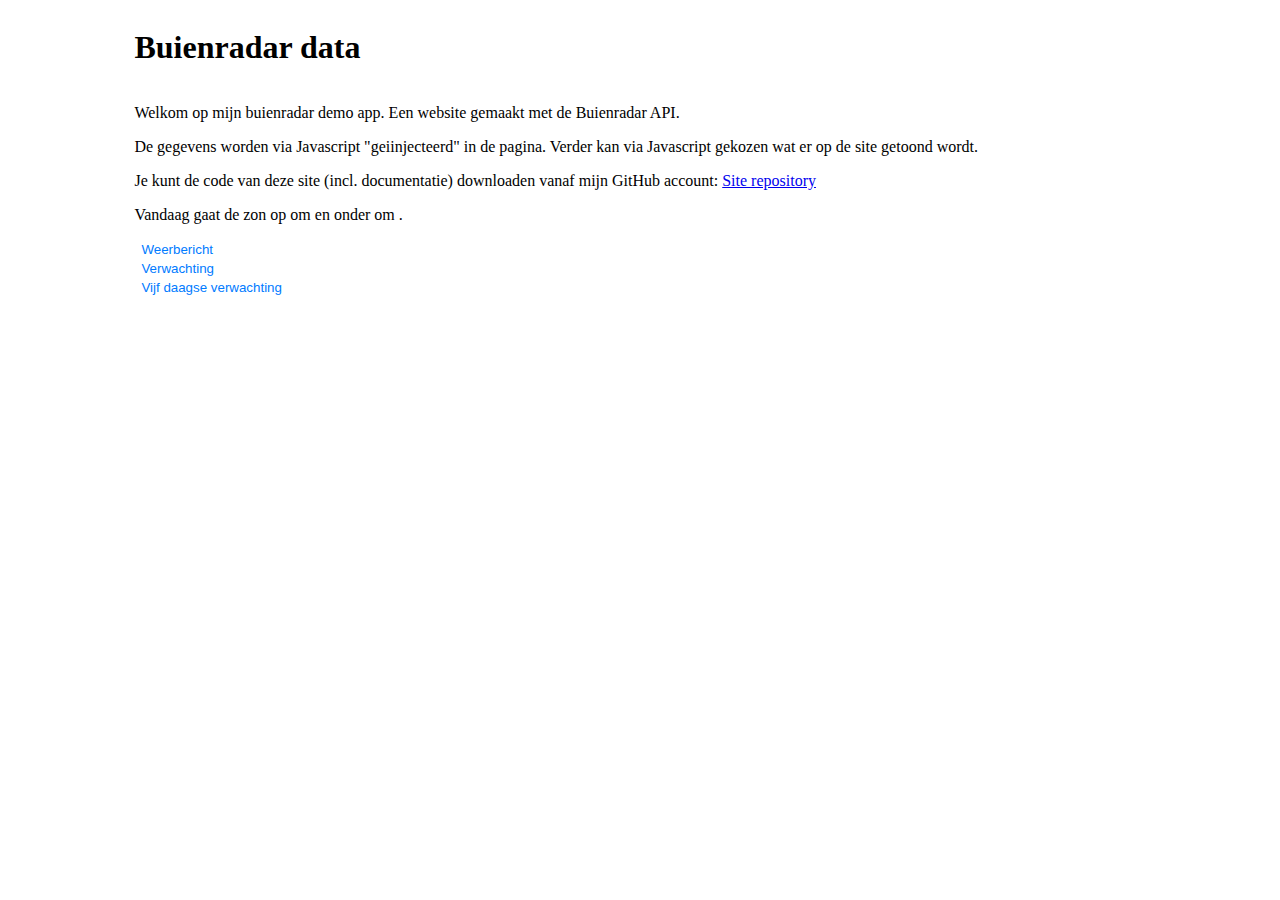
==== www/index.html @ 7552ecc1 "Voornamelijk javascript wat er weer uit gaat" ====
<!doctype HTML>
<html lang='en'>
	<head>
		<meta charset='utf-8'>
	  <title>Buienradar data</title>
    <link rel="stylesheet" type="text/css" href="css/style.css">
	<script type='text/javascript' src="./javascript/myscript.js"></script>
  </head>
	<body>
		<div class="container">
			<header>
        <h1>Buienradar data</h1>
			</header>
			<main>
				<section>
					<article id="intro">
					  <header class="article_header">
			        <p>Welkom op mijn buienradar demo app. Een website gemaakt met de Buienradar API.</p>
							<p>De gegevens worden via Javascript "geiinjecteerd" in de pagina. Verder kan via Javascript gekozen wat er op de site getoond wordt.</p>
							<p>Je kunt de code van deze site (incl. documentatie) downloaden vanaf mijn GitHub account: <a href="https://github.com/peter-kaagman/buienradar" target="_blank">Site repository</a></p>
					  </header>
					   <!-- 
			       Her en der staan elementen (SPANs. DDs, DTs, Ps enz) zonder inhoud maar met een id. 
						 Deze elementen krijgen inhoud via de Javascript.
						 De site inhoud begint met wat algemene informatie: zons op- en ondergang.
					   -->
	          <p>Vandaag gaat de zon op om  <span id='sun_up'></span> en onder om <span id='sun_down'></span>.</p>
					</article>

				  <!-- Gevolgd door het weerkbericht -->
				  <article id="weerbericht">
						<!--
				       Door op onderstaande knop te klikken bedien je de zogenaamde harmonica
							 De DIV die eronder staat zal de class collapsed toegevoegd krijgen, of
							 wordt juist weggehaald. In het laatste geval zullen alle andere DIVs met
							 de class collapse juist de class collapsed toegevoegd krijgen.

						-->
						<button  class="collapse_button" target="weerbericht_toggle">Weerbericht</button>
						<div id="weerbericht_toggle" class="collapse collapsed">
							<header class="article_header">
								<h2>Het weerbericht van <span id='weerbericht_timestamp'></span></h2>
								<h3>door <span id='weerbericht_author'></span></h3>
							</header>
				      <!-- 
			        	Ik gebruik een description list. Voornamelijk omdat ik die nog nooit eerder gebruikt heb, 
						en wil wel eens zien hoe die werken.
				      -->
		          <dl>
		            <dt id='weerbericht_header'></dt>
		            <dd id='weerbericht_inhoud'></dd>
		          </dl>
						</div>
				  </article>

				  <!-- dan de verwachtingen, die kan de gebruiker via een SELECT kiezen-->
				  <article id="verwachtingen">
						<button class="collapse_button" target="verwachtingen_toggle">Verwachting</button>
						<div id="verwachtingen_toggle" class="collapse collapsed">
		          <dl>
				        <dt>De 
                  <select name="verwachting_periode" id="verwachting_periode" onchange="showVerwachting()">
							      <option value="shortterm">korte termijn</option>
							      <option value="longterm">lange termijn</option>
					        </select>
				           verwachting van <span id='verwachting_start'></span> tot <span id='verwachting_einde'></span>
					       </dt>
		             <dd id='verwachting_inhoud'></dd>
		          </dl>
						</div>
				  </article>

				  <!-- Als laatste de 5-daagse verwachting-->
				  <article id="vijdaagse">
						<button class="collapse_button" target="vijfdaagse_toggle">Vijf daagse verwachting</button>
						<div id="vijfdaagse_toggle" class="collapse collapsed">
							<header class="article_header">
								<h2>De vijf daagse verwachting.</h2>
							</header>
							<table>
								<tr>
									<th>&nbsp;</th>
									<th>Header1</th>
									<th>Header2</th>
									<th>Header3</th>
									<th>Header4</th>
									<th>Header5</th>
								</tr>
								<tr>
									<td>Label1</td>
									<td>Val 1.1</td>
									<td>Val 1.2</td>
									<td>Val 1.3</td>
									<td>Val 1.4</td>
									<td>Val 1.5</td>
								</tr>
								<tr>
									<td>Label2</td>
									<td>Val 2.1</td>
									<td>Val 2.2</td>
									<td>Val 2.3</td>
									<td>Val 2.4</td>
									<td>Val 2.5</td>
								</tr>
								<tr>
									<td>Label3</td>
									<td>Val 3.1</td>
									<td>Val 3.2</td>
									<td>Val 3.3</td>
									<td>Val 3.4</td>
									<td>Val 3.5</td>
								</tr>
								<tr>
									<td>Label4</td>
									<td>Val 4.1</td>
									<td>Val 4.2</td>
									<td>Val 4.3</td>
									<td>Val 4.4</td>
									<td>Val 4.5</td>
								</tr>
								<tr>
									<td>Label5</td>
									<td>Val 5.1</td>
									<td>Val 5.2</td>
									<td>Val 5.3</td>
									<td>Val 5.4</td>
									<td>Val 5.5</td>
								</tr>
								<tr>
									<td>Label6</td>
									<td>Val 6.1</td>
									<td>Val 6.2</td>
									<td>Val 6.3</td>
									<td>Val 6.4</td>
									<td>Val 6.5</td>
								</tr>
								<tr>
									<td>Label7</td>
									<td>Val 7.1</td>
									<td>Val 7.2</td>
									<td>Val 7.3</td>
									<td>Val 7.4</td>
									<td>Val 7.5</td>
								</tr>
								<tr>
									<td>Label8</td>
									<td>Val 8.1</td>
									<td>Val 8.2</td>
									<td>Val 8.3</td>
									<td>Val 8.4</td>
									<td>Val 8.5</td>
								</tr>
								<tr>
									<td>Label9</td>
									<td>Val 9.1</td>
									<td>Val 9.2</td>
									<td>Val 9.3</td>
									<td>Val 9.4</td>
									<td>Val 9.5</td>
								</tr>
							</table>
						</div>
				  </article>

			</main>
			<footer>
		    <p id='copyright'></p>
			</footer>
		</div> <!-- container -->	
			
        </div>
      </div>
    </div>



  </body>
</html>
---- www/css/style.css ----
.container{
  display: flex;
	flex-direction: column;
	width: 80%;
	margin: auto;
}
table,tr,th,td{
  border: 1px solid;
}

dt{
  font-weight: bold;
	font-size: 110%;
}
.collapsed{
	display:none;
}

.collapse_button{
	display: inline-block;
	color: #007bff;
	font-weight: 400;
	background-color: transparent;
	cursor: pointer;
	border: 1px solid transparent;

}
.collapse_button.focus{
	text-decoration: underline;
	border-color: transparent;
	box-shadow: none;
	outline: 0;
}
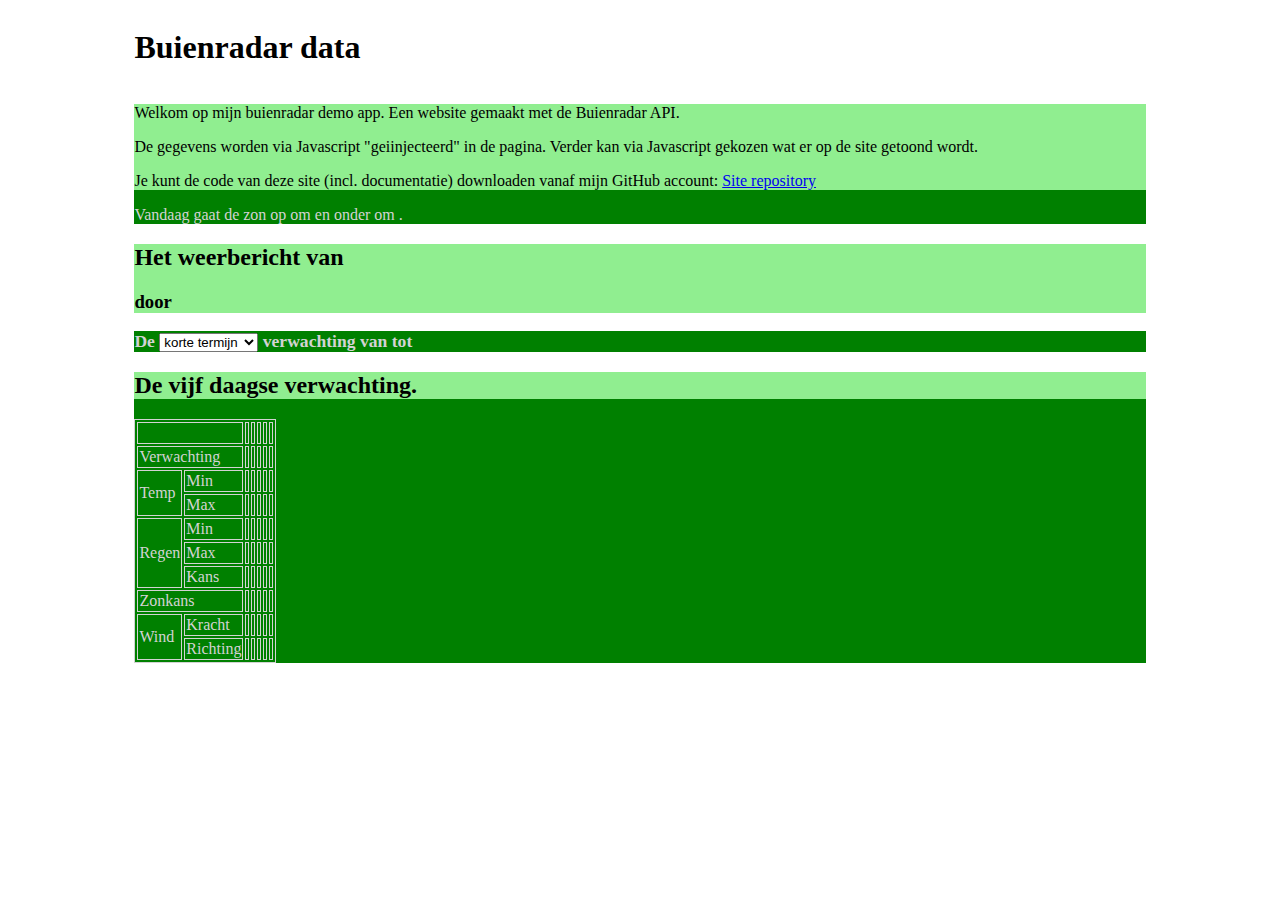
==== commit f829cb8b: "update" ====
--- a/www/index.html
+++ b/www/index.html
@@ -36,133 +36,58 @@
 							 de class collapse juist de class collapsed toegevoegd krijgen.
 
 						-->
-						<button  class="collapse_button" target="weerbericht_toggle">Weerbericht</button>
-						<div id="weerbericht_toggle" class="collapse collapsed">
-							<header class="article_header">
-								<h2>Het weerbericht van <span id='weerbericht_timestamp'></span></h2>
-								<h3>door <span id='weerbericht_author'></span></h3>
-							</header>
-				      <!-- 
-			        	Ik gebruik een description list. Voornamelijk omdat ik die nog nooit eerder gebruikt heb, 
-						en wil wel eens zien hoe die werken.
-				      -->
-		          <dl>
-		            <dt id='weerbericht_header'></dt>
-		            <dd id='weerbericht_inhoud'></dd>
-		          </dl>
-						</div>
+						<header class="article_header">
+							<h2>Het weerbericht van <span id='weerbericht_timestamp'></span></h2>
+							<h3>door <span id='weerbericht_author'></span></h3>
+						</header>
+				    <!-- 
+			      	Ik gebruik een description list. Voornamelijk omdat ik die nog nooit eerder gebruikt heb, 
+						  en wil wel eens zien hoe die werken.
+				    -->
+		        <dl>
+		          <dt id='weerbericht_header'></dt>
+		          <dd id='weerbericht_inhoud'></dd>
+		        </dl>
 				  </article>
 
 				  <!-- dan de verwachtingen, die kan de gebruiker via een SELECT kiezen-->
 				  <article id="verwachtingen">
-						<button class="collapse_button" target="verwachtingen_toggle">Verwachting</button>
-						<div id="verwachtingen_toggle" class="collapse collapsed">
-		          <dl>
-				        <dt>De 
-                  <select name="verwachting_periode" id="verwachting_periode" onchange="showVerwachting()">
-							      <option value="shortterm">korte termijn</option>
-							      <option value="longterm">lange termijn</option>
-					        </select>
-				           verwachting van <span id='verwachting_start'></span> tot <span id='verwachting_einde'></span>
-					       </dt>
-		             <dd id='verwachting_inhoud'></dd>
-		          </dl>
-						</div>
+		        <dl>
+				      <dt>De 
+                <select name="verwachting_periode" id="verwachting_periode" onchange="showVerwachting()">
+						      <option value="shortterm">korte termijn</option>
+						      <option value="longterm">lange termijn</option>
+					      </select>
+				         verwachting van <span id='verwachting_start'></span> tot <span id='verwachting_einde'></span>
+					     </dt>
+		           <dd id='verwachting_inhoud'></dd>
+		        </dl>
 				  </article>
 
 				  <!-- Als laatste de 5-daagse verwachting-->
 				  <article id="vijdaagse">
-						<button class="collapse_button" target="vijfdaagse_toggle">Vijf daagse verwachting</button>
-						<div id="vijfdaagse_toggle" class="collapse collapsed">
-							<header class="article_header">
-								<h2>De vijf daagse verwachting.</h2>
-							</header>
-							<table>
-								<tr>
-									<th>&nbsp;</th>
-									<th>Header1</th>
-									<th>Header2</th>
-									<th>Header3</th>
-									<th>Header4</th>
-									<th>Header5</th>
-								</tr>
-								<tr>
-									<td>Label1</td>
-									<td>Val 1.1</td>
-									<td>Val 1.2</td>
-									<td>Val 1.3</td>
-									<td>Val 1.4</td>
-									<td>Val 1.5</td>
-								</tr>
-								<tr>
-									<td>Label2</td>
-									<td>Val 2.1</td>
-									<td>Val 2.2</td>
-									<td>Val 2.3</td>
-									<td>Val 2.4</td>
-									<td>Val 2.5</td>
-								</tr>
-								<tr>
-									<td>Label3</td>
-									<td>Val 3.1</td>
-									<td>Val 3.2</td>
-									<td>Val 3.3</td>
-									<td>Val 3.4</td>
-									<td>Val 3.5</td>
-								</tr>
-								<tr>
-									<td>Label4</td>
-									<td>Val 4.1</td>
-									<td>Val 4.2</td>
-									<td>Val 4.3</td>
-									<td>Val 4.4</td>
-									<td>Val 4.5</td>
-								</tr>
-								<tr>
-									<td>Label5</td>
-									<td>Val 5.1</td>
-									<td>Val 5.2</td>
-									<td>Val 5.3</td>
-									<td>Val 5.4</td>
-									<td>Val 5.5</td>
-								</tr>
-								<tr>
-									<td>Label6</td>
-									<td>Val 6.1</td>
-									<td>Val 6.2</td>
-									<td>Val 6.3</td>
-									<td>Val 6.4</td>
-									<td>Val 6.5</td>
-								</tr>
-								<tr>
-									<td>Label7</td>
-									<td>Val 7.1</td>
-									<td>Val 7.2</td>
-									<td>Val 7.3</td>
-									<td>Val 7.4</td>
-									<td>Val 7.5</td>
-								</tr>
-								<tr>
-									<td>Label8</td>
-									<td>Val 8.1</td>
-									<td>Val 8.2</td>
-									<td>Val 8.3</td>
-									<td>Val 8.4</td>
-									<td>Val 8.5</td>
-								</tr>
-								<tr>
-									<td>Label9</td>
-									<td>Val 9.1</td>
-									<td>Val 9.2</td>
-									<td>Val 9.3</td>
-									<td>Val 9.4</td>
-									<td>Val 9.5</td>
-								</tr>
-							</table>
-						</div>
+						<header class="article_header">
+							<h2>De vijf daagse verwachting.</h2>
+						</header>
+						<table>
+							<tr> <th colspan="2">&nbsp;</th>               <th id="h0"></th> <th id="h1"></th> <th id="h2"></th> <th id="h3"></th> <th id="h4"></th> </tr>
+							<tr> <td colspan="2">Verwachting</td>          <td id="d0"></td> <td id="d1"></td> <td id="d2"></td> <td id="d3"></td> <td id="d4"></td> </tr>
+							<tr> <td rowspan="2">Temp</td> <td>Min</td>    <td id="tm0"></td> <td id="tm1"></td> <td id="tm2"></td> <td id="tm3"></td> <td id="tm4"></td> </tr>
+							<tr>                           <td>Max</td>    <td id="tM0"></td> <td id="tM1"></td> <td id="tM2"></td> <td id="tM3"></td> <td id="tM4"></td> </tr>
+							<tr> <td rowspan="3">Regen</td><td>Min</td>    <td id="rm0"></td> <td id="rm1"></td> <td id="rm2"></td> <td id="rm3"></td> <td id="rm4"></td> </tr>
+							<tr>                           <td>Max</td>    <td id="rM0"></td> <td id="rM1"></td> <td id="rM2"></td> <td id="rM3"></td> <td id="rM4"></td> </tr>
+							<tr>                           <td>Kans</td>   <td id="rC0"></td> <td id="rC1"></td> <td id="rC2"></td> <td id="rC3"></td> <td id="rC4"></td> </tr>
+							<tr> <td colspan="2">Zonkans</td>              <td id="zC0"></td> <td id="zC1"></td> <td id="zC2"></td> <td id="zC3"></td> <td id="zC4"></td> </tr>
+							<tr> <td rowspan="2">Wind</td><td>Kracht</td>  <td id="w0"></td> <td id="w1"></td> <td id="w2"></td> <td id="w3"></td> <td id="w4"></td> </tr>
+							<tr>                          <td>Richting</td><td id="wR0"></td> <td id="wR1"></td> <td id="wR2"></td> <td id="wR3"></td> <td id="wR4"></td> </tr>
+						</table>
 				  </article>
 
 			</main>
+			<!--
+		   Buienradar stelt haar gegevens gratis te beschikking. Ze vereisen echter wel een copyricht notice.
+			 Toon deze dan ook.
+			-->
 			<footer>
 		    <p id='copyright'></p>
 			</footer>
--- a/www/css/style.css
+++ b/www/css/style.css
@@ -12,22 +12,12 @@
   font-weight: bold;
 	font-size: 110%;
 }
-.collapsed{
-	display:none;
+
+.article_header{
+  background:	lightgreen;
+	color: black;
 }
-
-.collapse_button{
-	display: inline-block;
-	color: #007bff;
-	font-weight: 400;
-	background-color: transparent;
-	cursor: pointer;
-	border: 1px solid transparent;
-
+article{
+  background: green;
+	color: lightgrey;
 }
-.collapse_button.focus{
-	text-decoration: underline;
-	border-color: transparent;
-	box-shadow: none;
-	outline: 0;
-}